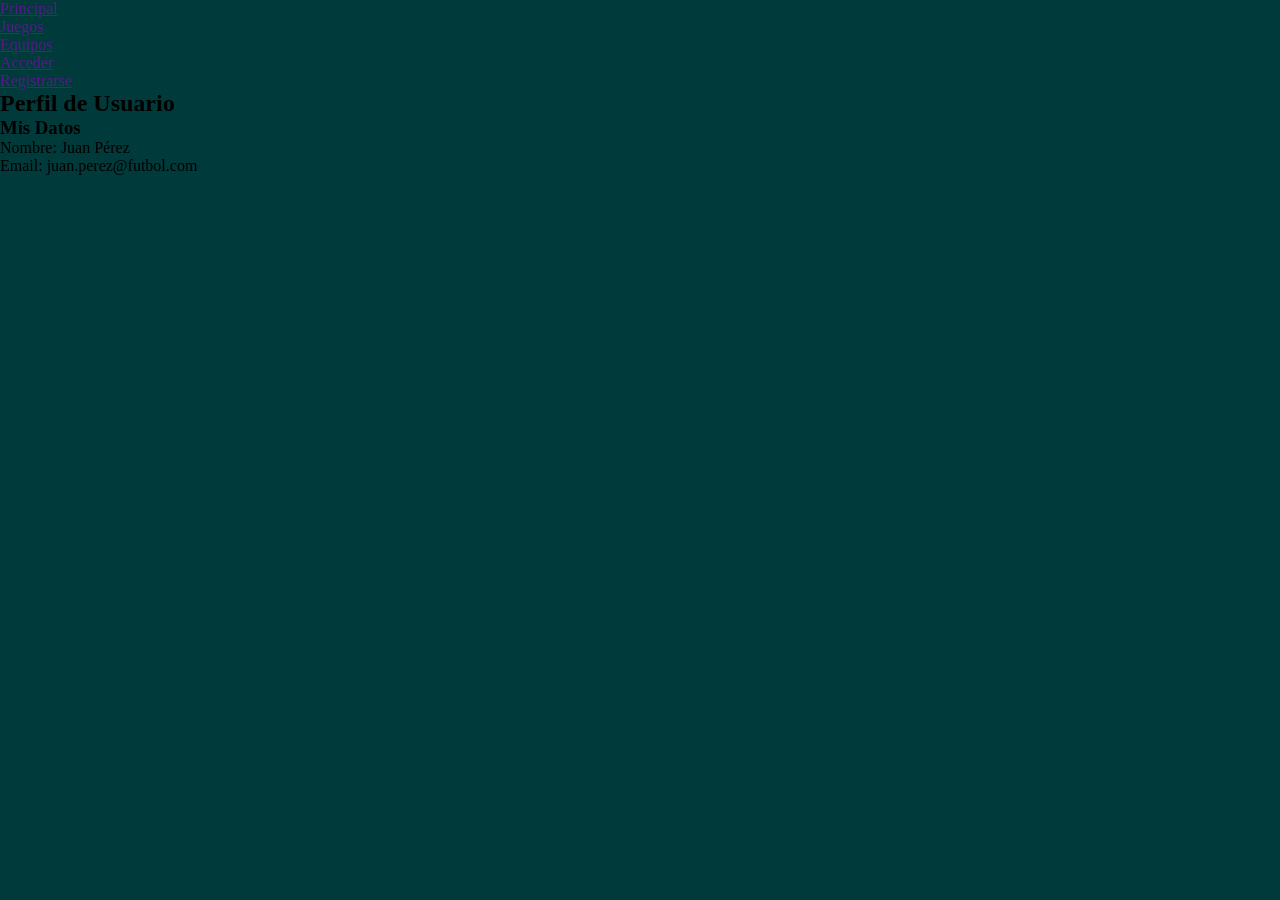
==== perfil.html @ 6d5bc936 "header mejorado" ====
<!DOCTYPE html>
<html lang="en">

<head>
    <meta charset="UTF-8">
    <meta name="viewport" content="width=device-width, initial-scale=1.0">
    <title>Perfil</title>
    <link rel="stylesheet" href="style.css">
</head>

<body>
    <header>

        <nav>
            <ul>
                <li><a href="">Principal</a></li>
                <li> <a href=""> Juegos</a></li>
                <li> <a href="">Equipos</a></li>
                <li> <a href="">Acceder</a></li>
                <li><a href="">Registrarse</a></li>
        </nav>
    </header>

    <main>
        <div class="perfil-container">
            <div class="perfil-header">
                <h2>Perfil de Usuario</h2>
            </div>
            
            <div class="perfil-grid">
                <section>
                    <h3 class="titulo titulo-izq">Mis Datos</h3>
                    <div class="form-group"><label>Nombre: Juan Pérez</label></div>
                    <div class="form-group"><label>Email: juan.perez@futbol.com</label></div>
        </section>
        
    </main>

</body>

</html>
---- style.css ----
* {
    padding: 0;
    margin: 0;
}

body {
    background: #003a3a;    
}

.header {
    width: 100%;
    height: 90px;
    background-color: #003a3a;
    border-bottom:  2px solid black;
    display: flex;
    justify-content: space-between;
    align-items: center;
}


.logo {
    width: 50px;
    height: 50px;
    background: black;
    margin: 20px;
}

.nav-header {
    height: 100%;
    width: 30%;
    display: flex;
    justify-content: center;
   
}


.nav-header ul {
    width: 100%;
    display: flex;
    justify-content: space-between;
    align-items: center;
    list-style: none;
    margin: 10px;
    padding: 10px;
}   

.nav-header ul a {
    color: white;
    text-decoration: none;
}


.titulo-principal  {
    height: 90px;
    font-size: 5em;
    color: white;
    padding: 20px;
    margin: 20px;
    display: flex;
    justify-content: center;
}


main {
  display: grid;
  grid-template-columns: repeat(3, 1fr);
}
   
.card-paises {
    width: 450px;
    height: 350px;
    background: #48B5B5;
    margin: auto;
    border-radius: 20px;
    
}


.img-bandera {
    width: 100%;;
    height: 80%;  
    position: static;
    border: 5px solid black;
    border-radius: 20px;
  
}

.card-contenido-paises {
    width: 100%;
    height: 60%;
    background: white;
    position: relative;
    border: 5px solid black;
    bottom: 41%;
    border-top:  none;
    border-bottom-left-radius:20px;
    border-bottom-right-radius: 20px;
}


.img-bandera:hover {
    position: relative;
    bottom: 30%;    
}


.card-contenido-paises {
    display: flex;
    flex-direction: column;
    justify-content: center;
    align-items: center;

}

.titulo-card-paises {
    background:red;
    margin: 10px;
}

.card-info-paises {
    background: green;
    margin: 10px;
}

.boton-conocer-mas {
    
}




/*
.titulo {
    width: 50%;
    height: 1.5em;
    display: flex;
    justify-content: center;
    position: relative;
    left: 5em;
    top: 2em;
    margin-left: 10px;
}

.icono-bandera {
    width: 5em;
    height: 5em;
    display: flex;
    justify-content: start;
    position: relative;
    bottom: 2em;
    right: 0.5em;
    
}

.info-paises {
    width: 100%;
    height: 5em;
    background: blue;
    color: white;
}


.boton  {
    width: 50%;
    height: 2em;
    margin-top: 1.5em;
    margin-left: 4em;
    
}
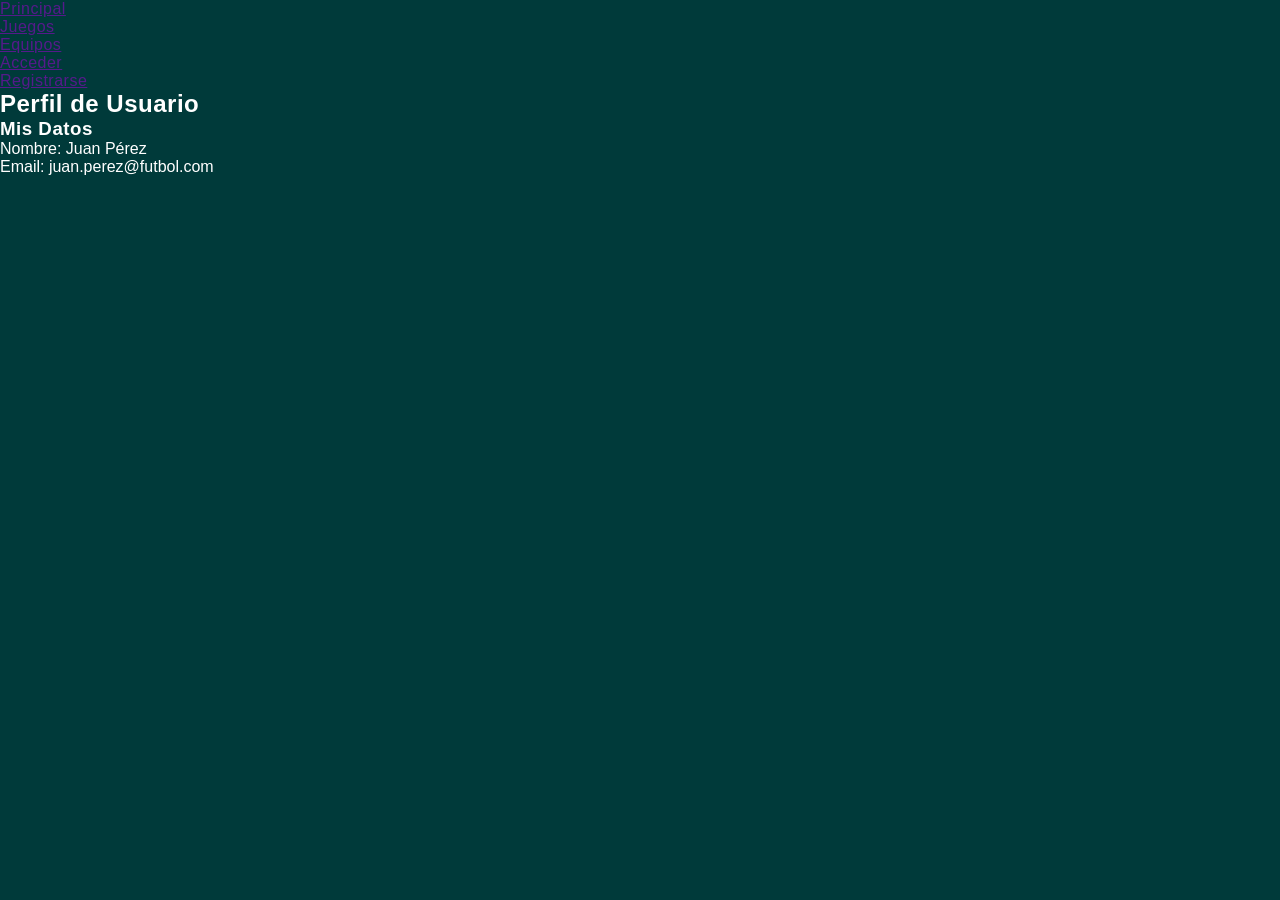
==== commit 918f4f43: "feat: se implementa favicon con logo" ====
--- a/perfil.html
+++ b/perfil.html
@@ -14,7 +14,7 @@
         <nav>
             <ul>
                 <li><a href="">Principal</a></li>
-                <li> <a href=""> Juegos</a></li>
+                <li> <a href="">Juegos</a></li>
                 <li> <a href="">Equipos</a></li>
                 <li> <a href="">Acceder</a></li>
                 <li><a href="">Registrarse</a></li>
@@ -26,14 +26,14 @@
             <div class="perfil-header">
                 <h2>Perfil de Usuario</h2>
             </div>
-            
+
             <div class="perfil-grid">
                 <section>
                     <h3 class="titulo titulo-izq">Mis Datos</h3>
                     <div class="form-group"><label>Nombre: Juan Pérez</label></div>
                     <div class="form-group"><label>Email: juan.perez@futbol.com</label></div>
-        </section>
-        
+                </section>
+
     </main>
 
 </body>
--- a/style.css
+++ b/style.css
@@ -1,17 +1,42 @@
 * {
+
     padding: 0;
     margin: 0;
 }
 
+:root {
+    --color-esmeralda: #018a73;
+    --color-azulado: #1b7d6d;
+    --color-oscuro: #1f4a43;
+    --color-principal: #203330;
+    --color-gris: #2a3331;
+    --color-blanco: #ffffff;
+    --color-secundario: #cbd5e0;
+}
+
 body {
-    background: #003a3a;    
+    font-family: 'Roboto', sans-serif;
+    background: #003a3a;
+    color: #ffffff;
+}
+
+
+h1,
+h2,
+h3,
+.titulo,
+.boton,
+nav a {
+    font-family: 'Oswald', sans-serif;
+    letter-spacing: 0.5px;
+
 }
 
 .header {
     width: 100%;
     height: 90px;
     background-color: #003a3a;
-    border-bottom:  2px solid black;
+    border-bottom: 2px solid black;
     display: flex;
     justify-content: space-between;
     align-items: center;
@@ -30,7 +55,7 @@
     width: 30%;
     display: flex;
     justify-content: center;
-   
+
 }
 
 
@@ -42,7 +67,7 @@
     list-style: none;
     margin: 10px;
     padding: 10px;
-}   
+}
 
 .nav-header ul a {
     color: white;
@@ -50,7 +75,7 @@
 }
 
 
-.titulo-principal  {
+.titulo-principal {
     height: 90px;
     font-size: 5em;
     color: white;
@@ -62,71 +87,164 @@
 
 
 main {
-  display: grid;
-  grid-template-columns: repeat(3, 1fr);
-}
-   
+    display: grid;
+    grid-template-columns: repeat(3, 1fr);
+}
+
+/* Primera prueba a ver como queda en forma de acostada de rectangulo 
 .card-paises {
     width: 450px;
     height: 350px;
     background: #48B5B5;
     margin: auto;
+    border-radius: 50px; 
     border-radius: 20px;
-    
-}
-
+}
 
 .img-bandera {
     width: 100%;;
     height: 80%;  
+    border-radius: 50px;
+    width: 100%;
+    height: 80%;
     position: static;
     border: 5px solid black;
     border-radius: 20px;
-  
 }
 
 .card-contenido-paises {
     width: 100%;
     height: 60%;
-    background: white;
+    background: #48B5B5;
     position: relative;
-    border: 5px solid black;
     bottom: 41%;
-    border-top:  none;
-    border-bottom-left-radius:20px;
+    border-bottom-left-radius:50px;
+    border-bottom-right-radius: 50px;
+    border-top: none;
+    border-bottom-left-radius: 20px;
     border-bottom-right-radius: 20px;
 }
 
 
 .img-bandera:hover {
     position: relative;
-    bottom: 30%;    
+    bottom: 30%;
 }
 
 
 .card-contenido-paises {
+
     display: flex;
     flex-direction: column;
     justify-content: center;
     align-items: center;
-
-}
+}
+
+
 
 .titulo-card-paises {
-    background:red;
+
+    border-bottom: 2px solid black;
+
+    background: red;
+
     margin: 10px;
 }
 
 .card-info-paises {
-    background: green;
+    
+    border-bottom: 2px solid black;
     margin: 10px;
 }
 
+<<<<<<< HEAD
 .boton-conocer-mas {
-    
-}
-
-
+    display: inline-block;
+    width: 15em;
+    height: 1em;
+    background: rgb(0, 247, 255) ;
+    padding: 10px 20px;
+    border-radius: 5px;
+    text-decoration: none;
+    text-align: center;    
+}*/
+
+
+
+
+/*Segunda forma */
+
+.card-paises {
+    width: 70%;
+    height: 80%;
+    background: #48B5B5;
+    margin: auto;
+    border-radius: 25px;
+    border: 5px solid black;
+}
+
+.img-bandera {
+    width: 100%;
+    height: 50%;
+    border-radius: 20px;
+}
+
+.card-contenido-paises {
+    width: 100%;
+    height: 40%;
+    background: #48B5B5;
+    border-bottom-left-radius: 25px;
+    border-bottom-right-radius: 25px;
+}
+
+.titulo-card-paises {
+    width: 50%;
+    border-bottom: 2px solid black;
+    margin: 10px;
+    padding: 5px;
+    display: flex;
+    justify-content: flex-start;
+    font-size: 1.5em;
+}
+
+.card-info-paises-1 {
+    width: 50%;
+    border-bottom: 2px solid black;
+    margin: 10px;
+    padding: 5px;
+    display: flex;
+    justify-content: flex-start;
+    font-size: 1em;
+}
+
+.card-info-paises-2 {
+    width: 50%;
+    border-bottom: 2px solid black;
+    margin: 10px;
+    padding: 5px;
+    display: flex;
+    justify-content: flex-start;
+    font-size: 1em;
+}
+
+
+.boton-conocer-mas {
+    display: inline-block;
+    width: 40%;
+    background: rgb(0, 247, 255);
+    padding: 10px 20px;
+    border-radius: 5px;
+    text-decoration: none;
+    text-align: center;
+    color: white;
+    position: relative;
+    left: 45%;
+
+}
+
+/* .boton-conocer-mas {
+    background-color: #48B5B5;
+} */
 
 
 /*
@@ -168,4 +286,255 @@
     
 }
 
-
+/* --- CLASES DE UTILIDAD--- */
+
+
+body.fondo-principal {
+    background-color: var(--color-principal);
+}
+
+/* Colores de Fondo */
+.fondo-secundario {
+    background-color: var(--color-azulado);
+}
+
+.fondo-oscuro {
+    background-color: var(--color-oscuro);
+}
+
+.fondo-gris {
+    background-color: var(--color-gris);
+}
+
+/* Colores de Texto */
+.texto-esmeralda {
+    color: var(--color-esmeralda);
+}
+
+.texto-blanco {
+    color: var(--color-blanco);
+}
+
+.texto-secundario {
+    color: var(--color-secundario);
+}
+
+/* Tipografía */
+.texto-centrado {
+    text-align: center;
+}
+
+.texto-chico {
+    font-size: 0.875rem;
+}
+
+.texto-mediano {
+    font-size: 1.125rem;
+}
+
+.texto-grande {
+    font-size: 1.25rem;
+}
+
+.texto-muy-grande {
+    font-size: 1.75rem;
+    font-weight: bold;
+}
+
+/* Bordes */
+.borde-inf-azulado {
+    border-bottom: 2px solid var(--color-azulado);
+}
+
+.borde-sup-azulado {
+    border-top: 2px solid var(--color-azulado);
+}
+
+.borde-gris {
+    border: 1px solid rgba(255, 255, 255, 0.1);
+}
+
+/* Layout & Contenedores */
+.contenedor {
+    max-width: 1200px;
+    margin: 0 auto;
+    width: 100%;
+    box-sizing: border-box;
+}
+
+/* Flexbox */
+.caja-flexible {
+    display: flex;
+}
+
+.flex-columna {
+    display: flex;
+    flex-direction: column;
+}
+
+.envolver-flex {
+    flex-wrap: wrap;
+}
+
+.alinear-centro {
+    align-items: center;
+}
+
+.estirar {
+    align-items: stretch;
+}
+
+.crecer-1 {
+    flex: 1;
+}
+
+/* Grids */
+.cuadricula-favoritos {
+    display: grid;
+}
+
+.cuadricula-favoritos {
+    grid-template-columns: repeat(auto-fill, minmax(280px, 1fr));
+}
+
+/* Espaciados */
+.brecha-10 {
+    gap: 10px;
+}
+
+.brecha-20 {
+    gap: 20px;
+}
+
+.margen-auto {
+    margin: auto;
+}
+
+.margen-sup-auto {
+    margin-top: auto;
+}
+
+.margen-arriba-10 {
+    margin-top: 10px;
+}
+
+.margen-abajo-5 {
+    margin-bottom: 5px;
+}
+
+.margen-abajo-10 {
+    margin-bottom: 10px;
+}
+
+.margen-abajo-15 {
+    margin-bottom: 15px;
+}
+
+.margen-abajo-20 {
+    margin-bottom: 20px;
+}
+
+.relleno-15 {
+    padding: 15px;
+    box-sizing: border-box;
+}
+
+.relleno-20 {
+    padding: 20px;
+    box-sizing: border-box;
+}
+
+.relleno-vertical-20 {
+    padding-top: 20px;
+    padding-bottom: 20px;
+    box-sizing: border-box;
+}
+
+.relleno-horizontal-10 {
+    padding-left: 10px;
+    padding-right: 10px;
+    box-sizing: border-box;
+}
+
+.relleno-arriba-20 {
+    padding-top: 20px;
+}
+
+.relleno-abajo-5 {
+    padding-bottom: 5px;
+}
+
+.relleno-abajo-10 {
+    padding-bottom: 10px;
+}
+
+.relleno-abajo-20 {
+    padding-bottom: 20px;
+}
+
+/* Dimensionamiento */
+.ancho-100 {
+    width: 100%;
+}
+
+.alto-100 {
+    height: 100%;
+}
+
+.alto-150 {
+    height: 150px;
+}
+
+.ancho-minimo-300 {
+    min-width: 300px;
+}
+
+/* Extras UI */
+.radio-mediano {
+    border-radius: 8px;
+}
+
+.radio-grande {
+    border-radius: 12px;
+}
+
+.sombra {
+    box-shadow: 0 8px 16px rgba(0, 0, 0, 0.4);
+}
+
+.ocultar-excedente {
+    overflow: hidden;
+}
+
+/* Componentes */
+.imagen-cubrir img {
+    object-fit: cover;
+}
+
+.boton {
+    padding: 10px 15px;
+    border: none;
+    border-radius: 4px;
+    cursor: pointer;
+    font-weight: 600;
+    transition: background 0.3s ease;
+    box-sizing: border-box;
+}
+
+.boton-esmeralda {
+    background-color: var(--color-esmeralda);
+    color: var(--color-blanco);
+}
+
+.boton-esmeralda:hover {
+    background-color: var(--color-azulado);
+}
+
+.escala-hover {
+    transition: transform 0.3s ease, border-color 0.3s ease;
+}
+
+.escala-hover:hover {
+    transform: translateY(-5px);
+    border-color: var(--color-esmeralda);
+}
